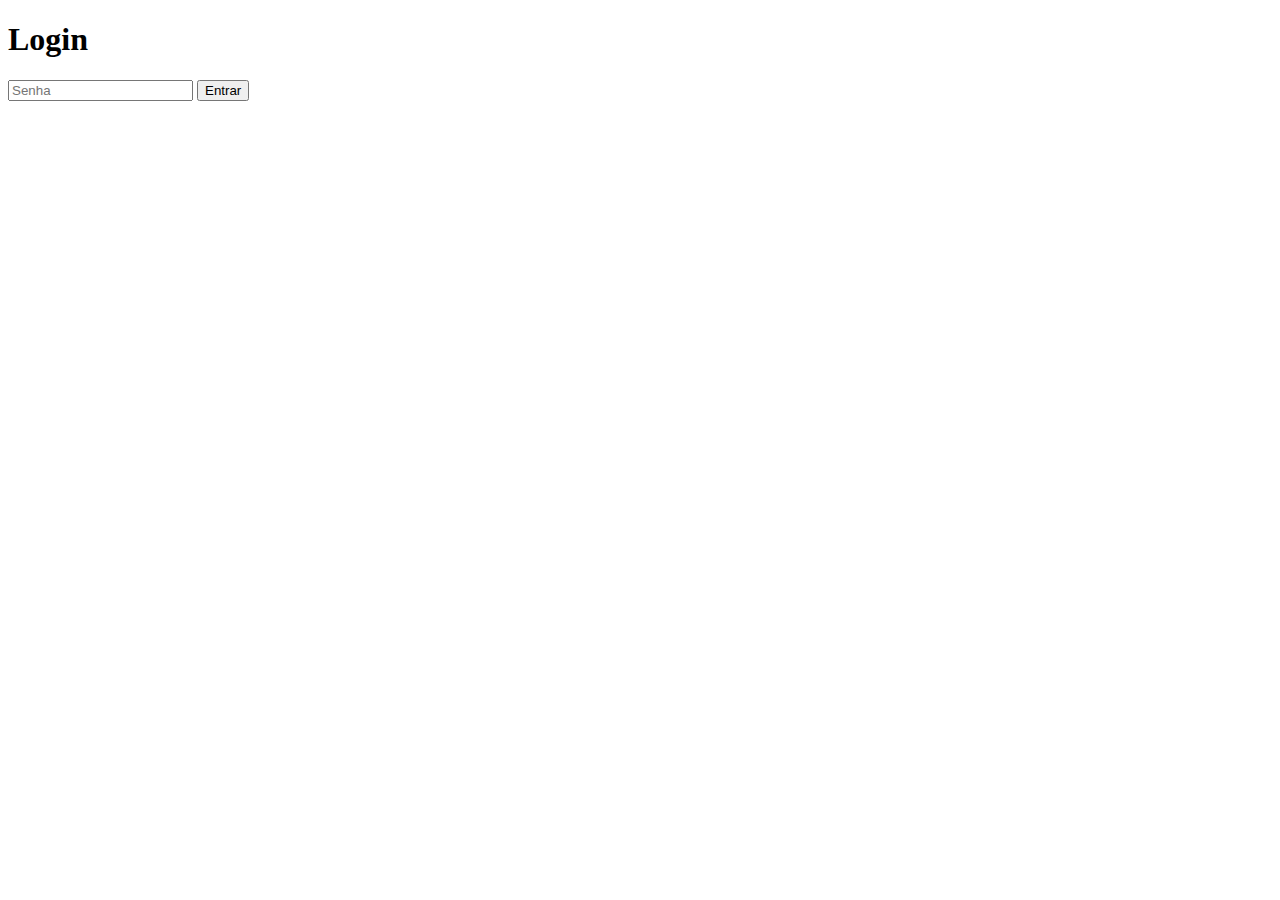
==== index.html @ d0e5c8df "3" ====
<!DOCTYPE html>
<html lang="pt-BR">
<head>
    <meta charset="UTF-8">
    <meta name="viewport" content="width=device-width, initial-scale=1.0">
    <title>Página de Login</title>
    <link rel="stylesheet" href="styles-login.css">
</head>
<body>
    <div class="login-container">
        <h1>Login</h1>
        <form id="login-form">
            <input type="password" id="password" placeholder="Senha">
            <button type="submit">Entrar</button>
        </form>
    </div>
    <script src="scripts-login.js"></script>
</body>
</html>
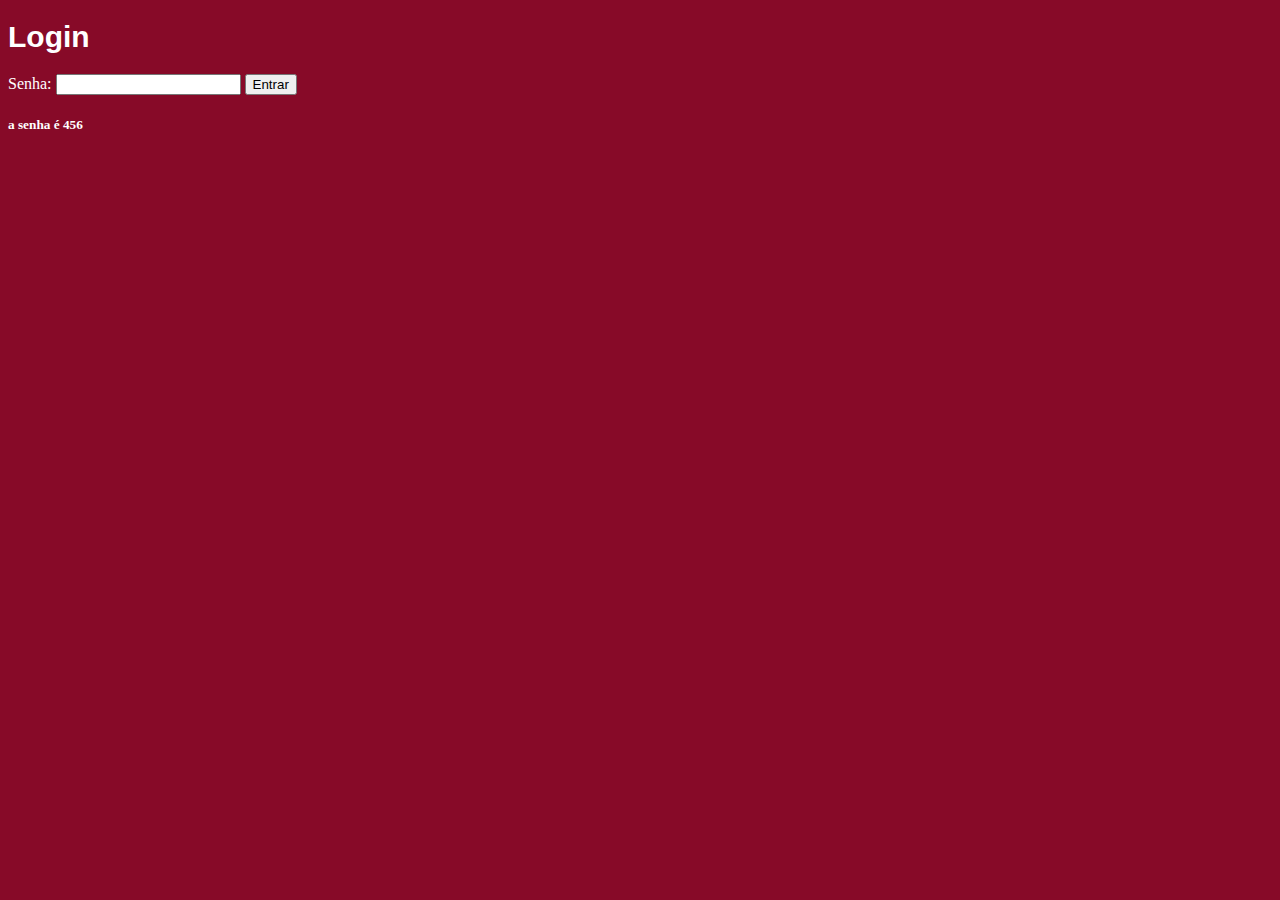
==== commit 689df7f4: "site começando a funfa" ====
--- a/index.html
+++ b/index.html
@@ -1,19 +1,15 @@
 <!DOCTYPE html>
-<html lang="pt-BR">
+<html lang="pt-br">
 <head>
-    <meta charset="UTF-8">
-    <meta name="viewport" content="width=device-width, initial-scale=1.0">
-    <title>Página de Login</title>
-    <link rel="stylesheet" href="styles-login.css">
+  <meta charset="UTF-8">
+  <meta name="viewport" content="width=device-width, initial-scale=1.0">
+  <link rel="icon" type="image/png" href="/escudo.png" sizes="16x16">
+  <title>Atletas Botafogo</title>
+  <link rel="stylesheet" href="estilo.css">
+  <script type='module' src="codigo.js"></script>
 </head>
 <body>
-    <div class="login-container">
-        <h1>Login</h1>
-        <form id="login-form">
-            <input type="password" id="password" placeholder="Senha">
-            <button type="submit">Entrar</button>
-        </form>
-    </div>
-    <script src="scripts-login.js"></script>
+<!-- página com instruções para usar o SHA256 -->
+<!-- https://pajhome.org.uk/crypt/md5/scripts.html -->
 </body>
 </html>
--- a/estilo.css
+++ b/estilo.css
@@ -0,0 +1,27 @@
+@import url('https://fonts.googleapis.com/css2?family=Alumni+Sans+Inline+One&display=swap');
+
+@import url('https://fonts.googleapis.com/css2?family=Neuton:ital,wght@0,200;0,300;0,400;0,700;0,800;1,400&display=swap');
+
+@keyframes blink {
+  0%{
+    opacity: 1;
+  }
+  100%{
+    opacity: 0;
+  }
+}
+
+body {
+    background-color: rgb(135, 10, 40);
+} 
+
+p,a {
+  font-family: 'Neuton', serif;
+}
+
+h1,h2,h3,h4{
+  font-family: "Arial";
+  font-weight: "bold";
+  font-size: 30px;
+  color: white
+}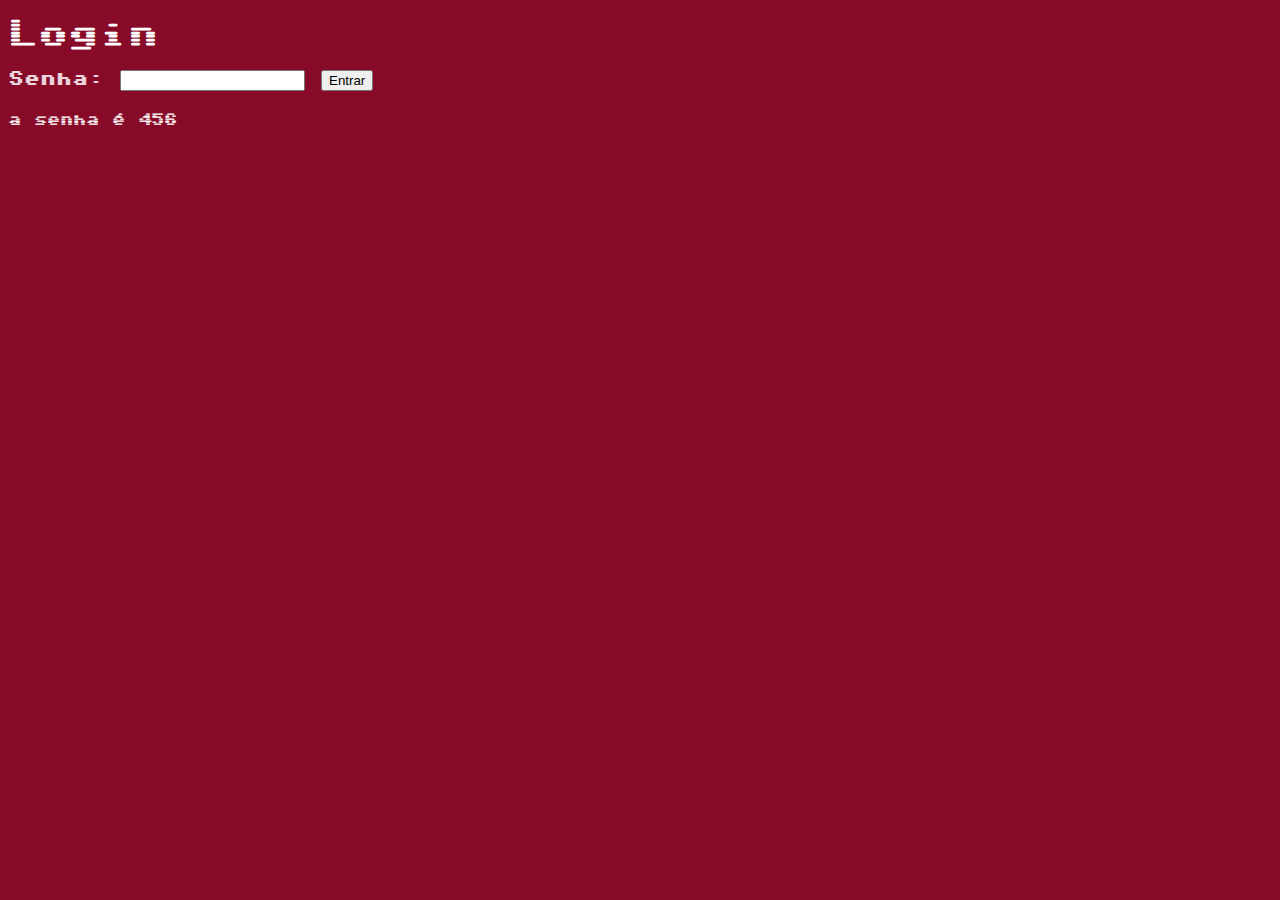
==== commit df3f5946: "proximo" ====
--- a/index.html
+++ b/index.html
@@ -7,6 +7,9 @@
   <title>Atletas Botafogo</title>
   <link rel="stylesheet" href="estilo.css">
   <script type='module' src="codigo.js"></script>
+  <link rel="preconnect" href="https://fonts.googleapis.com">
+<link rel="preconnect" href="https://fonts.gstatic.com" crossorigin>
+<link href="https://fonts.googleapis.com/css2?family=Sixtyfour&display=swap" rel="stylesheet">
 </head>
 <body>
 <!-- página com instruções para usar o SHA256 -->
--- a/estilo.css
+++ b/estilo.css
@@ -10,6 +10,9 @@
     opacity: 0;
   }
 }
+html{
+  font-family: "Sixtyfour";
+}
 
 body {
     background-color: rgb(135, 10, 40);
@@ -20,7 +23,7 @@
 }
 
 h1,h2,h3,h4{
-  font-family: "Arial";
+  font-family: "Sixtyfour";
   font-weight: "bold";
   font-size: 30px;
   color: white
